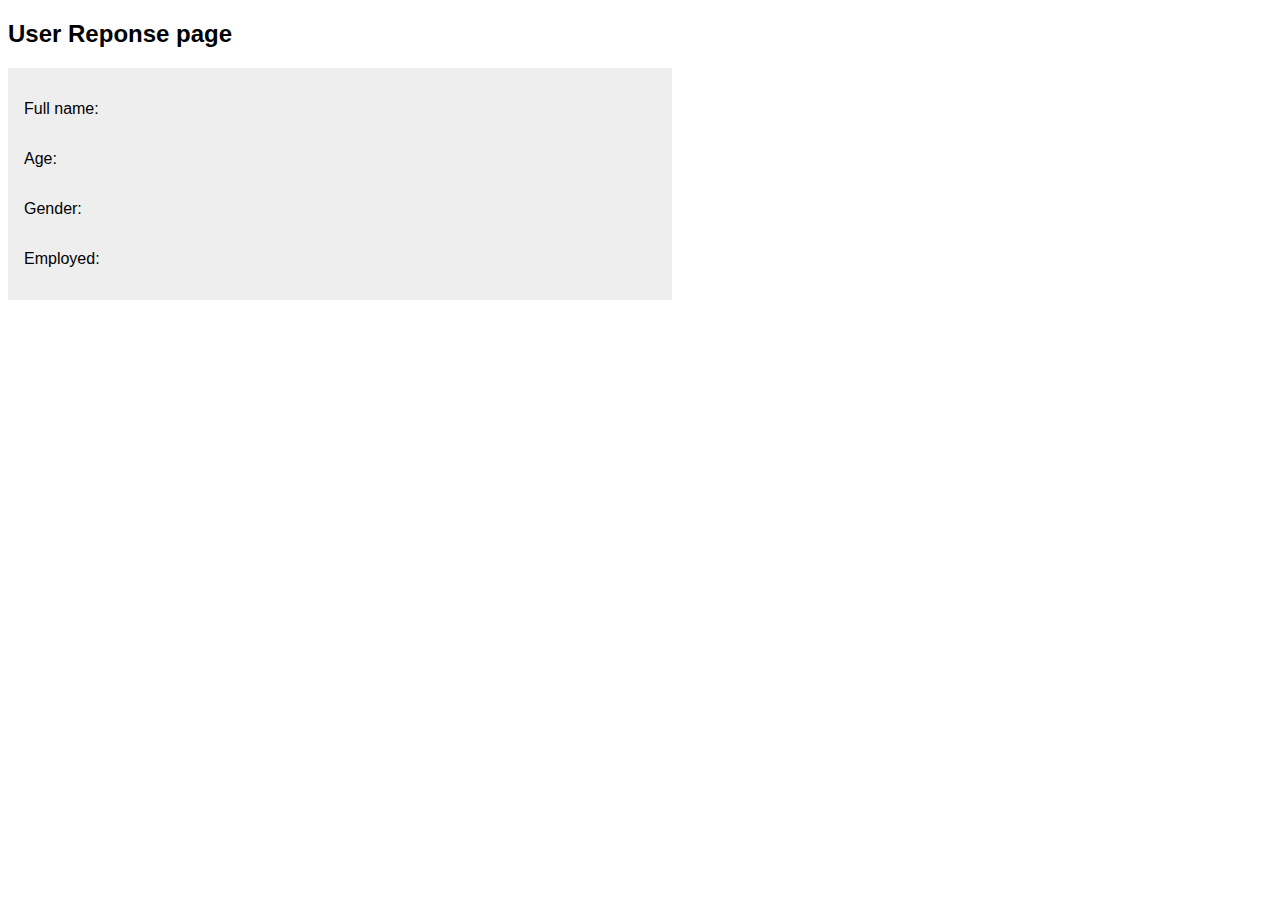
==== src/main/resources/templates/responsetest.html @ 7ad820ce "thymeleaf init" ====
<!DOCTYPE html>
<html xmlns:th="http://thymeleaf.org">
<head>
<meta charset="ISO-8859-1">
<title>User Response</title>
<style type="text/css">
	body{
		font-family: helvetica;
	}
	.detals{
		background: #eee;
		padding: 1rem;
		display: flex;
		flex-direction: column;
		width: 50%;
	}
	.detals p{
		
	}
</style>
</head>
<body>
<h2 text-align="center">User Reponse page</h2>

<div class="detals">
	<p>Full name: <span th:text="${user.fullName}"></span></p>
	<p>Age: <span th:text="${user.age}"></span></p>
	<p>Gender: <span th:text="${user.gender}"></span></p>
	<p>Employed: <span th:text="${user.employed}"></span></p>
</div>


</body>
</html>
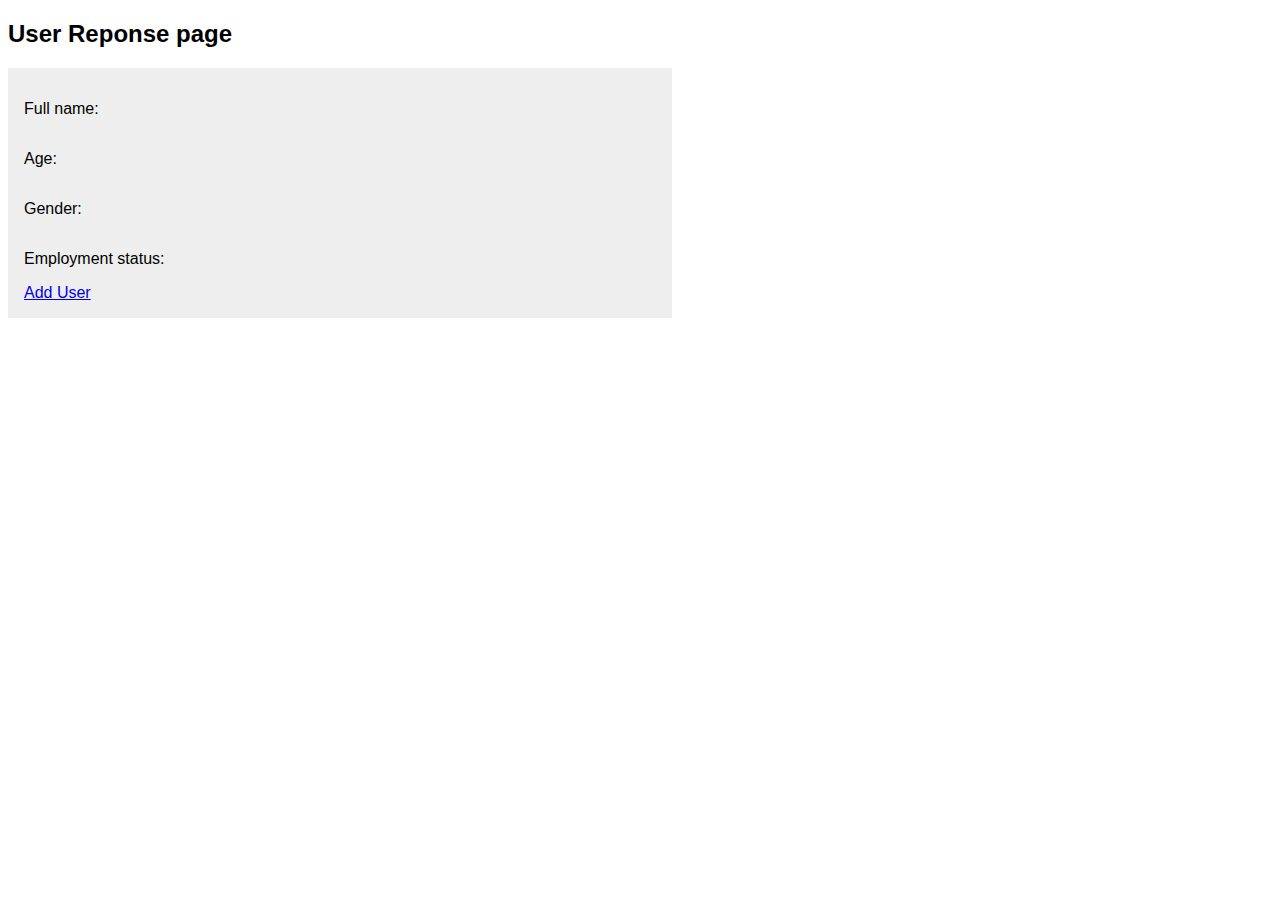
==== commit a540fb17: "wrapped up" ====
--- a/src/main/resources/templates/responsetest.html
+++ b/src/main/resources/templates/responsetest.html
@@ -26,7 +26,8 @@
 	<p>Full name: <span th:text="${user.fullName}"></span></p>
 	<p>Age: <span th:text="${user.age}"></span></p>
 	<p>Gender: <span th:text="${user.gender}"></span></p>
-	<p>Employed: <span th:text="${user.employed}"></span></p>
+	<p>Employment status: <span th:text="${user.employed}? 'Employed'  : 'Not working'"></span></p>
+	<a href="/">Add User</a>
 </div>
 
 
